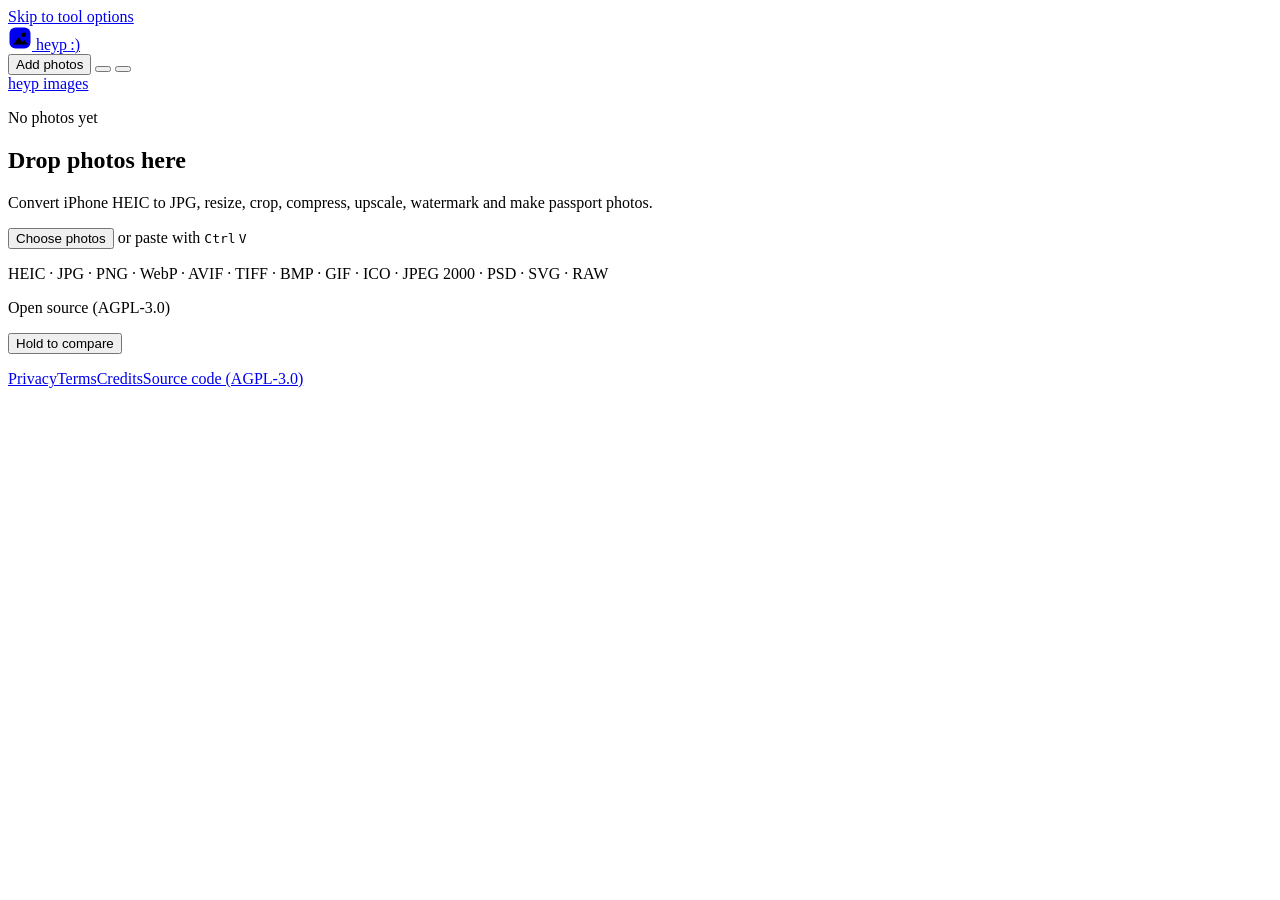
==== static/index.html @ 72410324 "heyp 2.0 Everything iLoveIMG offers, self-hosted: - AI upscale 2x/4x, background removal for any sub" ====
<!doctype html>
<html lang="en">
<head>
  <meta charset="utf-8">
  <meta name="viewport" content="width=device-width, initial-scale=1, viewport-fit=cover">
  <meta name="color-scheme" content="light dark">
  <meta name="description" content="heyp is a free, open-source image toolbox: convert HEIC to JPG or PNG, resize, crop, compress, upscale, watermark, blur faces, make memes, GIFs and passport photos, and capture web pages as images.">
  <meta name="referrer" content="no-referrer">
  <title>heyp :) · image toolbox</title>
  <link rel="icon" href="/favicon.svg" type="image/svg+xml">
  <link rel="preload" href="/fonts/fraunces-latin-opsz-normal.woff2" as="font" type="font/woff2" crossorigin>
  <link rel="preload" href="/fonts/libre-franklin-latin-wght-normal.woff2" as="font" type="font/woff2" crossorigin>
  <link rel="stylesheet" href="/styles.css">
  <script src="/js/theme.js"></script>
  <script type="module" src="/app.js"></script>
</head>
<body class="copy-pending">
  <a class="skip-link" href="#tool-panel">Skip to tool options</a>

  <header class="topbar">
    <a class="brand" href="/" aria-label="heyp :) — start over">
      <svg class="brand-mark" viewBox="0 0 32 32" width="24" height="24" aria-hidden="true" focusable="false">
        <rect x="2" y="2" width="28" height="28" rx="8" fill="currentColor"/>
        <circle class="mark-fg" cx="21" cy="11.5" r="3"/>
        <path class="mark-fg" d="M7 24.5 13.2 16a1.2 1.2 0 0 1 1.94 0L19 21.3l1.6-2a1.2 1.2 0 0 1 1.88 0L26 23.8v.7H7Z"/>
      </svg>
      <span class="wordmark">heyp<span class="smile" aria-hidden="true"> :)</span></span>
    </a>
    <div class="topbar-actions">
      <span class="local-pill"></span>
      <button type="button" class="btn btn-ghost add-btn" id="add-btn">
        <span class="add-icon" aria-hidden="true"></span><span class="add-label">Add photos</span>
      </button>
      <button type="button" class="icon-btn" id="help-btn" aria-label="Keyboard shortcuts" title="Keyboard shortcuts (?)" aria-haspopup="dialog"></button>
      <button type="button" class="icon-btn" id="theme-btn" aria-label="Toggle theme"></button>
    </div>
    <div class="dateline">
      <span class="dateline-edition" aria-hidden="true"></span>
      <nav class="dateline-mid sibling" aria-label="Switch app">
        <a href="/" class="sibling-link" aria-current="page">heyp <span class="sibling-what">images</span></a><span class="sibling-dot" aria-hidden="true" hidden>·</span><a href="#" class="sibling-link" data-app="heypdf" hidden>heypdf <span class="sibling-what">PDF tools</span></a>
      </nav>
      <time class="dateline-date" id="dateline-date" aria-hidden="true"></time>
    </div>
  </header>

  <main class="app" id="app">
    <nav class="rail" aria-label="Tools">
      <ul class="rail-list" id="tool-list"></ul>
    </nav>

    <section class="work" aria-label="Preview">
      <div class="canvas" id="canvas" aria-busy="false">
        <div class="dropzone" id="dropzone">
          <div class="dz-inner">
            <div class="dz-icon" aria-hidden="true"></div>
            <p class="dz-kicker">No photos yet</p>
            <h1 class="dz-title">Drop photos here</h1>
            <p class="dz-lede">Convert iPhone HEIC to JPG, resize, crop, compress, upscale, watermark and make passport photos.</p>
            <p class="dz-sub">
              <button type="button" class="btn btn-primary" id="dz-pick">Choose photos</button>
              <span class="dz-or">or paste with <kbd class="kbd-mod">Ctrl</kbd>&thinsp;<kbd>V</kbd></span>
            </p>
            <p class="dz-formats">HEIC · JPG · PNG · WebP · AVIF · TIFF · BMP · GIF · ICO · JPEG&nbsp;2000 · PSD · SVG · RAW</p>
            <p class="dz-privacy"><span class="dz-shield" aria-hidden="true"></span><span>Open source (AGPL-3.0)</span></p>
          </div>
        </div>
        <div class="stage" id="stage"></div>
        <div class="loadbar" aria-hidden="true"></div>
        <p class="canvas-badge" id="canvas-badge" hidden></p>
        <button type="button" class="canvas-btn compare-btn" id="compare-btn" title="Hold to see the original (or hold Space)">
          <span class="compare-icon" aria-hidden="true"></span><span class="compare-label">Hold to compare</span>
        </button>
      </div>

      <div class="below">
        <div class="status" id="status" role="status" aria-live="polite"></div>
        <ul class="chips" id="chips" aria-label="Active edits"></ul>
        <ul class="warnings" id="warnings" aria-live="polite"></ul>
      </div>

      <div class="strip" id="strip">
        <div class="upload-bar" id="upload-bar" hidden>
          <span class="upload-text" id="upload-text" aria-live="polite"></span>
          <span class="upload-track"><span class="upload-fill" id="upload-fill"></span></span>
        </div>
        <ul class="thumbs" id="thumbs" aria-label="Files"></ul>
      </div>
    </section>

    <aside class="panel" aria-label="Options">
      <div class="panel-body" id="tool-panel" role="region" tabindex="-1"></div>
      <section class="export" id="export" aria-labelledby="export-title"></section>
      <footer class="colophon" id="colophon">
        <nav class="colophon-links" id="colophon-links" aria-label="About heyp">
          <a href="/privacy" target="_blank" rel="noopener">Privacy</a><a href="/terms" target="_blank" rel="noopener">Terms</a><a href="/credits" target="_blank" rel="noopener">Credits</a><a href="https://github.com/uroy80/heyp" target="_blank" rel="noopener">Source code (AGPL-3.0)</a>
        </nav>
        <p class="colophon-meta"><span id="colophon-operator"></span><span id="colophon-version"></span></p>
      </footer>
    </aside>
  </main>

  <input type="file" id="file-input" multiple hidden
         accept="image/*,.heic,.heif,.hif,.avif,.webp,.tif,.tiff,.bmp,.gif,.ico,.jp2,.j2k,.jpf,.jpx,.psd,.psb,.svg,.dng,.cr2,.cr3,.nef,.arw,.raf,.orf,.rw2,.pef,.srw">

  <div class="dropveil" id="dropveil" hidden aria-hidden="true">
    <div class="dropveil-inner">Drop to add photos</div>
  </div>

  <div class="toasts" id="toasts"></div>

  <dialog class="dialog" id="help-dialog" aria-labelledby="help-title">
    <div class="dialog-head">
      <h2 id="help-title">Keyboard shortcuts</h2>
      <button type="button" class="icon-btn" id="help-close" aria-label="Close"></button>
    </div>
    <dl class="shortcuts">
      <div><dt><kbd>1</kbd>–<kbd>9</kbd></dt><dd>Switch section (the rest are listed below)</dd></div>
      <div><dt>Hold <kbd>Space</kbd></dt><dd>Show the original</dd></div>
      <div><dt><kbd>R</kbd> / <kbd>Shift</kbd> <kbd>R</kbd></dt><dd>Rotate right / left</dd></div>
      <div><dt><kbd class="kbd-mod">Ctrl</kbd> <kbd>S</kbd></dt><dd>Download</dd></div>
      <div><dt><kbd class="kbd-mod">Ctrl</kbd> <kbd>O</kbd></dt><dd>Add photos</dd></div>
      <div><dt><kbd class="kbd-mod">Ctrl</kbd> <kbd>V</kbd></dt><dd>Paste an image</dd></div>
      <div><dt><kbd>[</kbd> / <kbd>]</kbd></dt><dd>Previous / next photo</dd></div>
      <div><dt><kbd>Del</kbd></dt><dd>Remove the current photo (in Blur and Photo editor: the selected box or layer; Watermark, Meme and Upscale keep the photo)</dd></div>
      <div><dt><kbd>Esc</kbd></dt><dd>Revert crop changes</dd></div>
      <div><dt>Arrows</dt><dd>Nudge the crop box or the selected layer (<kbd>Shift</kbd> ×10, <kbd>Alt</kbd> resizes)</dd></div>
      <div><dt><kbd>[</kbd> / <kbd>]</kbd> on a layer</dt><dd>Turn the selected layer (<kbd>Shift</kbd> 15°)</dd></div>
    </dl>
  </dialog>

  <noscript><p class="noscript">heyp needs JavaScript to run.</p></noscript>
</body>
</html>
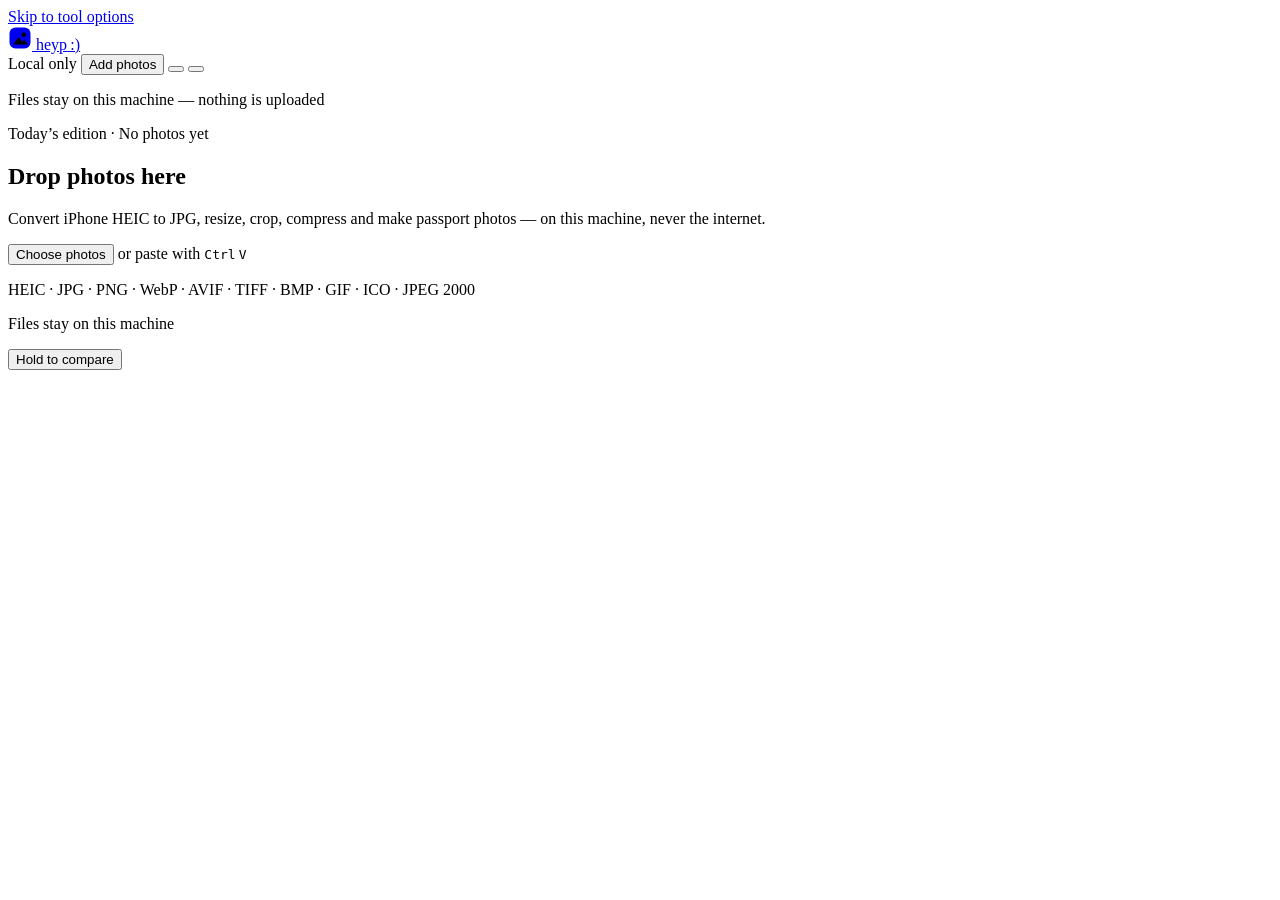
==== commit 4082c0ea: "Passport: drag to align, document chooser first - The photo can be dragged under a fixed frame; the " ====
--- a/static/index.html
+++ b/static/index.html
@@ -4,9 +4,9 @@
   <meta charset="utf-8">
   <meta name="viewport" content="width=device-width, initial-scale=1, viewport-fit=cover">
   <meta name="color-scheme" content="light dark">
-  <meta name="description" content="heyp is a free, open-source image toolbox: convert HEIC to JPG or PNG, resize, crop, compress, upscale, watermark, blur faces, make memes, GIFs and passport photos, and capture web pages as images.">
+  <meta name="description" content="heyp is a private photo toolbox: convert HEIC to JPG or PNG, resize, crop, compress and make passport photos — on your own machine.">
   <meta name="referrer" content="no-referrer">
-  <title>heyp :) · image toolbox</title>
+  <title>heyp :) · photo toolbox</title>
   <link rel="icon" href="/favicon.svg" type="image/svg+xml">
   <link rel="preload" href="/fonts/fraunces-latin-opsz-normal.woff2" as="font" type="font/woff2" crossorigin>
   <link rel="preload" href="/fonts/libre-franklin-latin-wght-normal.woff2" as="font" type="font/woff2" crossorigin>
@@ -14,7 +14,7 @@
   <script src="/js/theme.js"></script>
   <script type="module" src="/app.js"></script>
 </head>
-<body class="copy-pending">
+<body>
   <a class="skip-link" href="#tool-panel">Skip to tool options</a>
 
   <header class="topbar">
@@ -27,20 +27,14 @@
       <span class="wordmark">heyp<span class="smile" aria-hidden="true"> :)</span></span>
     </a>
     <div class="topbar-actions">
-      <span class="local-pill"></span>
+      <span class="local-pill" title="Everything runs in your heyp container. Nothing is uploaded to the internet.">Local only</span>
       <button type="button" class="btn btn-ghost add-btn" id="add-btn">
         <span class="add-icon" aria-hidden="true"></span><span class="add-label">Add photos</span>
       </button>
       <button type="button" class="icon-btn" id="help-btn" aria-label="Keyboard shortcuts" title="Keyboard shortcuts (?)" aria-haspopup="dialog"></button>
       <button type="button" class="icon-btn" id="theme-btn" aria-label="Toggle theme"></button>
     </div>
-    <div class="dateline">
-      <span class="dateline-edition" aria-hidden="true"></span>
-      <nav class="dateline-mid sibling" aria-label="Switch app">
-        <a href="/" class="sibling-link" aria-current="page">heyp <span class="sibling-what">images</span></a><span class="sibling-dot" aria-hidden="true" hidden>·</span><a href="#" class="sibling-link" data-app="heypdf" hidden>heypdf <span class="sibling-what">PDF tools</span></a>
-      </nav>
-      <time class="dateline-date" id="dateline-date" aria-hidden="true"></time>
-    </div>
+    <p class="dateline" aria-hidden="true"><span class="dateline-edition"></span><span class="dateline-mid">Files stay on this machine — nothing is uploaded</span><time class="dateline-date" id="dateline-date"></time></p>
   </header>
 
   <main class="app" id="app">
@@ -53,15 +47,15 @@
         <div class="dropzone" id="dropzone">
           <div class="dz-inner">
             <div class="dz-icon" aria-hidden="true"></div>
-            <p class="dz-kicker">No photos yet</p>
+            <p class="dz-kicker">Today’s edition · No photos yet</p>
             <h1 class="dz-title">Drop photos here</h1>
-            <p class="dz-lede">Convert iPhone HEIC to JPG, resize, crop, compress, upscale, watermark and make passport photos.</p>
+            <p class="dz-lede">Convert iPhone HEIC to JPG, resize, crop, compress and make passport photos — on this machine, never the internet.</p>
             <p class="dz-sub">
               <button type="button" class="btn btn-primary" id="dz-pick">Choose photos</button>
               <span class="dz-or">or paste with <kbd class="kbd-mod">Ctrl</kbd>&thinsp;<kbd>V</kbd></span>
             </p>
-            <p class="dz-formats">HEIC · JPG · PNG · WebP · AVIF · TIFF · BMP · GIF · ICO · JPEG&nbsp;2000 · PSD · SVG · RAW</p>
-            <p class="dz-privacy"><span class="dz-shield" aria-hidden="true"></span><span>Open source (AGPL-3.0)</span></p>
+            <p class="dz-formats">HEIC · JPG · PNG · WebP · AVIF · TIFF · BMP · GIF · ICO · JPEG&nbsp;2000</p>
+            <p class="dz-privacy"><span class="dz-shield" aria-hidden="true"></span>Files stay on this machine</p>
           </div>
         </div>
         <div class="stage" id="stage"></div>
@@ -90,17 +84,11 @@
     <aside class="panel" aria-label="Options">
       <div class="panel-body" id="tool-panel" role="region" tabindex="-1"></div>
       <section class="export" id="export" aria-labelledby="export-title"></section>
-      <footer class="colophon" id="colophon">
-        <nav class="colophon-links" id="colophon-links" aria-label="About heyp">
-          <a href="/privacy" target="_blank" rel="noopener">Privacy</a><a href="/terms" target="_blank" rel="noopener">Terms</a><a href="/credits" target="_blank" rel="noopener">Credits</a><a href="https://github.com/uroy80/heyp" target="_blank" rel="noopener">Source code (AGPL-3.0)</a>
-        </nav>
-        <p class="colophon-meta"><span id="colophon-operator"></span><span id="colophon-version"></span></p>
-      </footer>
     </aside>
   </main>
 
   <input type="file" id="file-input" multiple hidden
-         accept="image/*,.heic,.heif,.hif,.avif,.webp,.tif,.tiff,.bmp,.gif,.ico,.jp2,.j2k,.jpf,.jpx,.psd,.psb,.svg,.dng,.cr2,.cr3,.nef,.arw,.raf,.orf,.rw2,.pef,.srw">
+         accept="image/*,.heic,.heif,.hif,.avif,.webp,.tif,.tiff,.bmp,.gif,.ico,.jp2,.j2k,.jpf,.jpx">
 
   <div class="dropveil" id="dropveil" hidden aria-hidden="true">
     <div class="dropveil-inner">Drop to add photos</div>
@@ -114,17 +102,16 @@
       <button type="button" class="icon-btn" id="help-close" aria-label="Close"></button>
     </div>
     <dl class="shortcuts">
-      <div><dt><kbd>1</kbd>–<kbd>9</kbd></dt><dd>Switch section (the rest are listed below)</dd></div>
+      <div><dt><kbd>1</kbd>–<kbd>8</kbd></dt><dd>Switch tool</dd></div>
       <div><dt>Hold <kbd>Space</kbd></dt><dd>Show the original</dd></div>
       <div><dt><kbd>R</kbd> / <kbd>Shift</kbd> <kbd>R</kbd></dt><dd>Rotate right / left</dd></div>
       <div><dt><kbd class="kbd-mod">Ctrl</kbd> <kbd>S</kbd></dt><dd>Download</dd></div>
       <div><dt><kbd class="kbd-mod">Ctrl</kbd> <kbd>O</kbd></dt><dd>Add photos</dd></div>
       <div><dt><kbd class="kbd-mod">Ctrl</kbd> <kbd>V</kbd></dt><dd>Paste an image</dd></div>
       <div><dt><kbd>[</kbd> / <kbd>]</kbd></dt><dd>Previous / next photo</dd></div>
-      <div><dt><kbd>Del</kbd></dt><dd>Remove the current photo (in Blur and Photo editor: the selected box or layer; Watermark, Meme and Upscale keep the photo)</dd></div>
+      <div><dt><kbd>Del</kbd></dt><dd>Remove the current photo</dd></div>
       <div><dt><kbd>Esc</kbd></dt><dd>Revert crop changes</dd></div>
-      <div><dt>Arrows</dt><dd>Nudge the crop box or the selected layer (<kbd>Shift</kbd> ×10, <kbd>Alt</kbd> resizes)</dd></div>
-      <div><dt><kbd>[</kbd> / <kbd>]</kbd> on a layer</dt><dd>Turn the selected layer (<kbd>Shift</kbd> 15°)</dd></div>
+      <div><dt>Arrows</dt><dd>Nudge the crop box (<kbd>Shift</kbd> ×10, <kbd>Alt</kbd> resizes)</dd></div>
     </dl>
   </dialog>
 
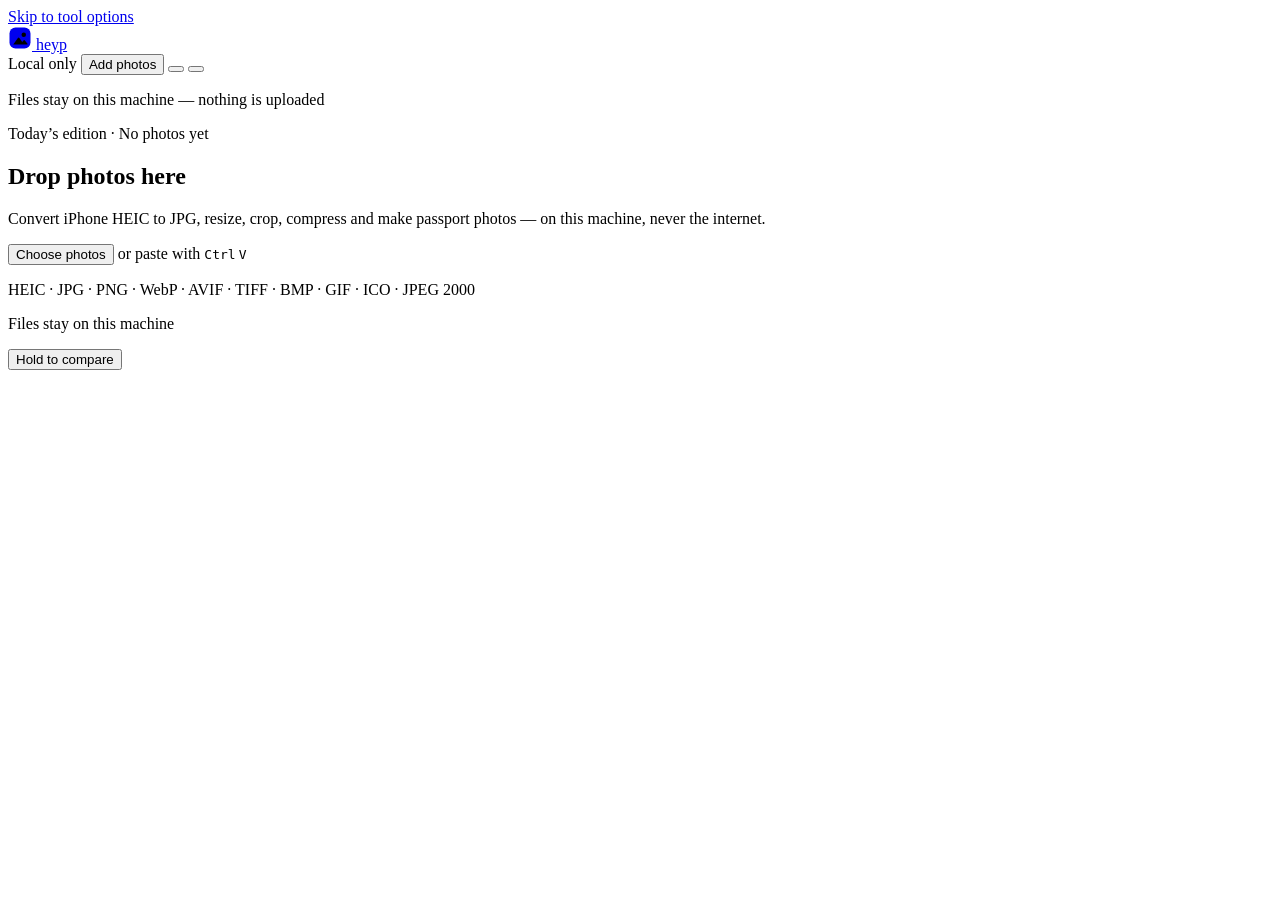
==== commit ab630d9e: "heyp 1.1: HEIC converter and photo toolbox Convert HEIC/HEIF and every common format, resize and set" ====
--- a/static/index.html
+++ b/static/index.html
@@ -6,7 +6,7 @@
   <meta name="color-scheme" content="light dark">
   <meta name="description" content="heyp is a private photo toolbox: convert HEIC to JPG or PNG, resize, crop, compress and make passport photos — on your own machine.">
   <meta name="referrer" content="no-referrer">
-  <title>heyp :) · photo toolbox</title>
+  <title>heyp · photo toolbox</title>
   <link rel="icon" href="/favicon.svg" type="image/svg+xml">
   <link rel="preload" href="/fonts/fraunces-latin-opsz-normal.woff2" as="font" type="font/woff2" crossorigin>
   <link rel="preload" href="/fonts/libre-franklin-latin-wght-normal.woff2" as="font" type="font/woff2" crossorigin>
@@ -18,13 +18,13 @@
   <a class="skip-link" href="#tool-panel">Skip to tool options</a>
 
   <header class="topbar">
-    <a class="brand" href="/" aria-label="heyp :) — start over">
+    <a class="brand" href="/" aria-label="heyp — start over">
       <svg class="brand-mark" viewBox="0 0 32 32" width="24" height="24" aria-hidden="true" focusable="false">
         <rect x="2" y="2" width="28" height="28" rx="8" fill="currentColor"/>
         <circle class="mark-fg" cx="21" cy="11.5" r="3"/>
         <path class="mark-fg" d="M7 24.5 13.2 16a1.2 1.2 0 0 1 1.94 0L19 21.3l1.6-2a1.2 1.2 0 0 1 1.88 0L26 23.8v.7H7Z"/>
       </svg>
-      <span class="wordmark">heyp<span class="smile" aria-hidden="true"> :)</span></span>
+      <span class="wordmark">heyp</span>
     </a>
     <div class="topbar-actions">
       <span class="local-pill" title="Everything runs in your heyp container. Nothing is uploaded to the internet.">Local only</span>
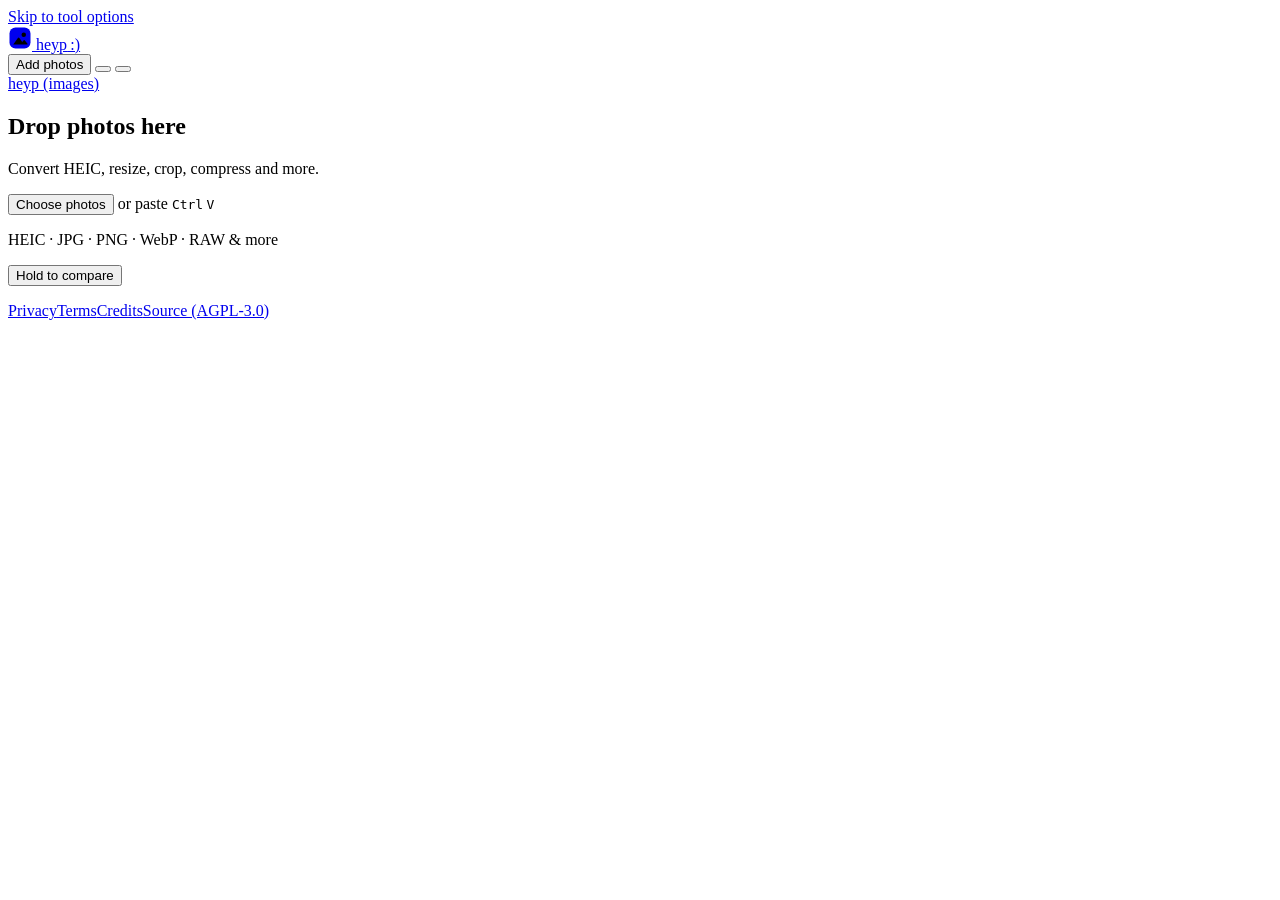
==== commit 47f4ad7c: "UI: fewer words, friendlier screens Tool panels show a title (at most one short line); explanations " ====
--- a/static/index.html
+++ b/static/index.html
@@ -4,9 +4,9 @@
   <meta charset="utf-8">
   <meta name="viewport" content="width=device-width, initial-scale=1, viewport-fit=cover">
   <meta name="color-scheme" content="light dark">
-  <meta name="description" content="heyp is a private photo toolbox: convert HEIC to JPG or PNG, resize, crop, compress and make passport photos — on your own machine.">
+  <meta name="description" content="heyp is a free, open-source image toolbox: convert HEIC to JPG or PNG, resize, crop, compress, upscale, watermark, blur faces, make memes, GIFs and passport photos, and capture web pages as images.">
   <meta name="referrer" content="no-referrer">
-  <title>heyp · photo toolbox</title>
+  <title>heyp :) · image toolbox</title>
   <link rel="icon" href="/favicon.svg" type="image/svg+xml">
   <link rel="preload" href="/fonts/fraunces-latin-opsz-normal.woff2" as="font" type="font/woff2" crossorigin>
   <link rel="preload" href="/fonts/libre-franklin-latin-wght-normal.woff2" as="font" type="font/woff2" crossorigin>
@@ -14,27 +14,30 @@
   <script src="/js/theme.js"></script>
   <script type="module" src="/app.js"></script>
 </head>
-<body>
+<body class="copy-pending">
   <a class="skip-link" href="#tool-panel">Skip to tool options</a>
 
   <header class="topbar">
-    <a class="brand" href="/" aria-label="heyp — start over">
+    <a class="brand" href="/" aria-label="heyp :) — start over">
       <svg class="brand-mark" viewBox="0 0 32 32" width="24" height="24" aria-hidden="true" focusable="false">
         <rect x="2" y="2" width="28" height="28" rx="8" fill="currentColor"/>
         <circle class="mark-fg" cx="21" cy="11.5" r="3"/>
         <path class="mark-fg" d="M7 24.5 13.2 16a1.2 1.2 0 0 1 1.94 0L19 21.3l1.6-2a1.2 1.2 0 0 1 1.88 0L26 23.8v.7H7Z"/>
       </svg>
-      <span class="wordmark">heyp</span>
+      <span class="wordmark">heyp<span class="smile" aria-hidden="true"> :)</span></span>
     </a>
     <div class="topbar-actions">
-      <span class="local-pill" title="Everything runs in your heyp container. Nothing is uploaded to the internet.">Local only</span>
       <button type="button" class="btn btn-ghost add-btn" id="add-btn">
         <span class="add-icon" aria-hidden="true"></span><span class="add-label">Add photos</span>
       </button>
       <button type="button" class="icon-btn" id="help-btn" aria-label="Keyboard shortcuts" title="Keyboard shortcuts (?)" aria-haspopup="dialog"></button>
       <button type="button" class="icon-btn" id="theme-btn" aria-label="Toggle theme"></button>
     </div>
-    <p class="dateline" aria-hidden="true"><span class="dateline-edition"></span><span class="dateline-mid">Files stay on this machine — nothing is uploaded</span><time class="dateline-date" id="dateline-date"></time></p>
+    <div class="dateline">
+      <nav class="dateline-mid sibling" aria-label="Switch app">
+        <a href="/" class="sibling-link" aria-current="page" title="Image tools">heyp<span class="sr-only"> (images)</span></a><span class="sibling-dot" aria-hidden="true" hidden>·</span><a href="#" class="sibling-link" data-app="heypdf" hidden>heypdf<span class="sr-only"> (PDF tools)</span></a>
+      </nav>
+    </div>
   </header>
 
   <main class="app" id="app">
@@ -47,15 +50,15 @@
         <div class="dropzone" id="dropzone">
           <div class="dz-inner">
             <div class="dz-icon" aria-hidden="true"></div>
-            <p class="dz-kicker">Today’s edition · No photos yet</p>
+            <p class="dz-kicker" aria-hidden="true"></p>
             <h1 class="dz-title">Drop photos here</h1>
-            <p class="dz-lede">Convert iPhone HEIC to JPG, resize, crop, compress and make passport photos — on this machine, never the internet.</p>
+            <p class="dz-lede">Convert HEIC, resize, crop, compress and more.</p>
             <p class="dz-sub">
               <button type="button" class="btn btn-primary" id="dz-pick">Choose photos</button>
-              <span class="dz-or">or paste with <kbd class="kbd-mod">Ctrl</kbd>&thinsp;<kbd>V</kbd></span>
+              <span class="dz-or">or paste <kbd class="kbd-mod">Ctrl</kbd>&thinsp;<kbd>V</kbd></span>
             </p>
-            <p class="dz-formats">HEIC · JPG · PNG · WebP · AVIF · TIFF · BMP · GIF · ICO · JPEG&nbsp;2000</p>
-            <p class="dz-privacy"><span class="dz-shield" aria-hidden="true"></span>Files stay on this machine</p>
+            <p class="dz-formats">HEIC · JPG · PNG · WebP · RAW &amp; more</p>
+            <p class="dz-consent" hidden></p>
           </div>
         </div>
         <div class="stage" id="stage"></div>
@@ -84,11 +87,17 @@
     <aside class="panel" aria-label="Options">
       <div class="panel-body" id="tool-panel" role="region" tabindex="-1"></div>
       <section class="export" id="export" aria-labelledby="export-title"></section>
+      <footer class="colophon" id="colophon">
+        <nav class="colophon-links" id="colophon-links" aria-label="About heyp">
+          <a href="/privacy" target="_blank" rel="noopener">Privacy</a><a href="/terms" target="_blank" rel="noopener">Terms</a><a href="/credits" target="_blank" rel="noopener">Credits</a><a href="https://github.com/uroy80/heyp" target="_blank" rel="noopener">Source (AGPL-3.0)</a>
+        </nav>
+        <p class="colophon-meta"><span id="colophon-operator"></span><span id="colophon-version"></span></p>
+      </footer>
     </aside>
   </main>
 
   <input type="file" id="file-input" multiple hidden
-         accept="image/*,.heic,.heif,.hif,.avif,.webp,.tif,.tiff,.bmp,.gif,.ico,.jp2,.j2k,.jpf,.jpx">
+         accept="image/*,.heic,.heif,.hif,.avif,.webp,.tif,.tiff,.bmp,.gif,.ico,.jp2,.j2k,.jpf,.jpx,.psd,.psb,.svg,.dng,.cr2,.cr3,.nef,.arw,.raf,.orf,.rw2,.pef,.srw">
 
   <div class="dropveil" id="dropveil" hidden aria-hidden="true">
     <div class="dropveil-inner">Drop to add photos</div>
@@ -102,16 +111,17 @@
       <button type="button" class="icon-btn" id="help-close" aria-label="Close"></button>
     </div>
     <dl class="shortcuts">
-      <div><dt><kbd>1</kbd>–<kbd>8</kbd></dt><dd>Switch tool</dd></div>
-      <div><dt>Hold <kbd>Space</kbd></dt><dd>Show the original</dd></div>
+      <div><dt><kbd>1</kbd>–<kbd>9</kbd></dt><dd>Switch section</dd></div>
+      <div><dt>Hold <kbd>Space</kbd></dt><dd>Show original</dd></div>
       <div><dt><kbd>R</kbd> / <kbd>Shift</kbd> <kbd>R</kbd></dt><dd>Rotate right / left</dd></div>
       <div><dt><kbd class="kbd-mod">Ctrl</kbd> <kbd>S</kbd></dt><dd>Download</dd></div>
       <div><dt><kbd class="kbd-mod">Ctrl</kbd> <kbd>O</kbd></dt><dd>Add photos</dd></div>
-      <div><dt><kbd class="kbd-mod">Ctrl</kbd> <kbd>V</kbd></dt><dd>Paste an image</dd></div>
+      <div><dt><kbd class="kbd-mod">Ctrl</kbd> <kbd>V</kbd></dt><dd>Paste</dd></div>
       <div><dt><kbd>[</kbd> / <kbd>]</kbd></dt><dd>Previous / next photo</dd></div>
-      <div><dt><kbd>Del</kbd></dt><dd>Remove the current photo</dd></div>
-      <div><dt><kbd>Esc</kbd></dt><dd>Revert crop changes</dd></div>
-      <div><dt>Arrows</dt><dd>Nudge the crop box (<kbd>Shift</kbd> ×10, <kbd>Alt</kbd> resizes)</dd></div>
+      <div><dt><kbd>Del</kbd></dt><dd>Remove photo or selection</dd></div>
+      <div><dt><kbd>Esc</kbd></dt><dd>Revert crop</dd></div>
+      <div><dt>Arrows</dt><dd>Nudge crop or layer (<kbd>Shift</kbd> ×10, <kbd>Alt</kbd> resizes)</dd></div>
+      <div><dt><kbd>[</kbd> / <kbd>]</kbd> on a layer</dt><dd>Rotate layer (<kbd>Shift</kbd> 15°)</dd></div>
     </dl>
   </dialog>
 
